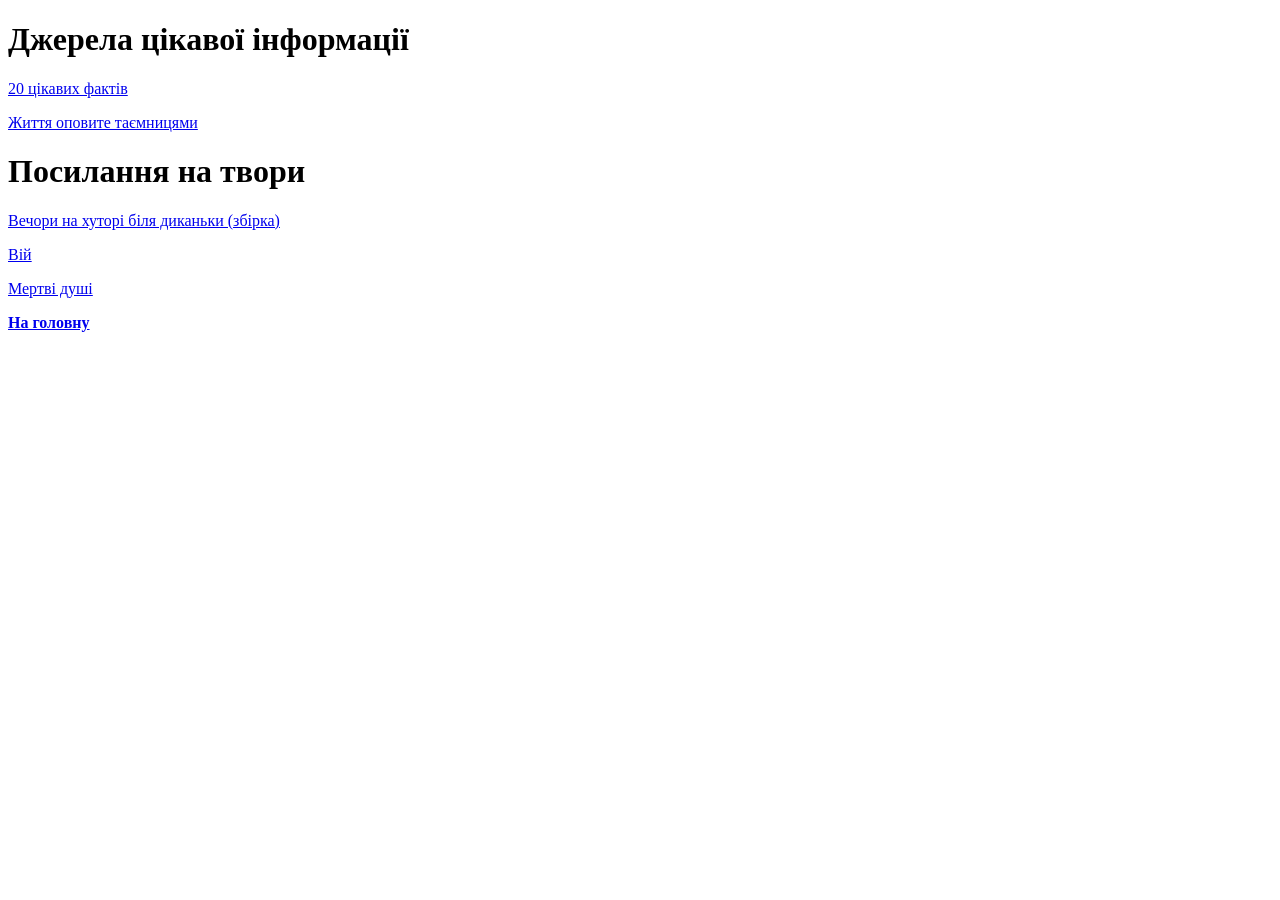
==== Pages/contact.html @ f90bd35e "ДЗ:21.1Гоголь" ====
<!DOCTYPE html>
<html>
<head>
	<meta charset="utf-8">
	<meta name="viewport" content="width=device-width, initial-scale=1">
	<title>Контакти/Джерела</title>
<link rel="icon" type="image/x-icon" href="2го.jfif">	
</head>
<body>
<h1>Джерела цікавої інформації</h1>

<a href=" https://dovidka.biz.ua/tsikavi-fakti-pro-mikolu-gogolya/#google_vignette">
20 цікавих фактів
</a>

<p><a href="https://uain.press/blogs/mykola-gogol-zhyttya-opovyte-tayemnytsyamy-1209250">
Життя оповите таємницями
</a></p>
<h1>Посилання на твори</h1>

<a href="https://www.ukrlib.com.ua/world/printit.php?tid=4">
Вечори на хуторі біля диканьки (збірка)
</a>

<p><a href="https://www.ukrlib.com.ua/world/printit.php?tid=14#google_vignette">
Вій
</a></p>

<p><a href="https://www.ukrlib.com.ua/world/printit.php?tid=3">
Мертві душі
</a></p>


<nav>
<a href="../index.html"><b>На головну</b></a>
</nav>
</body>
</html>
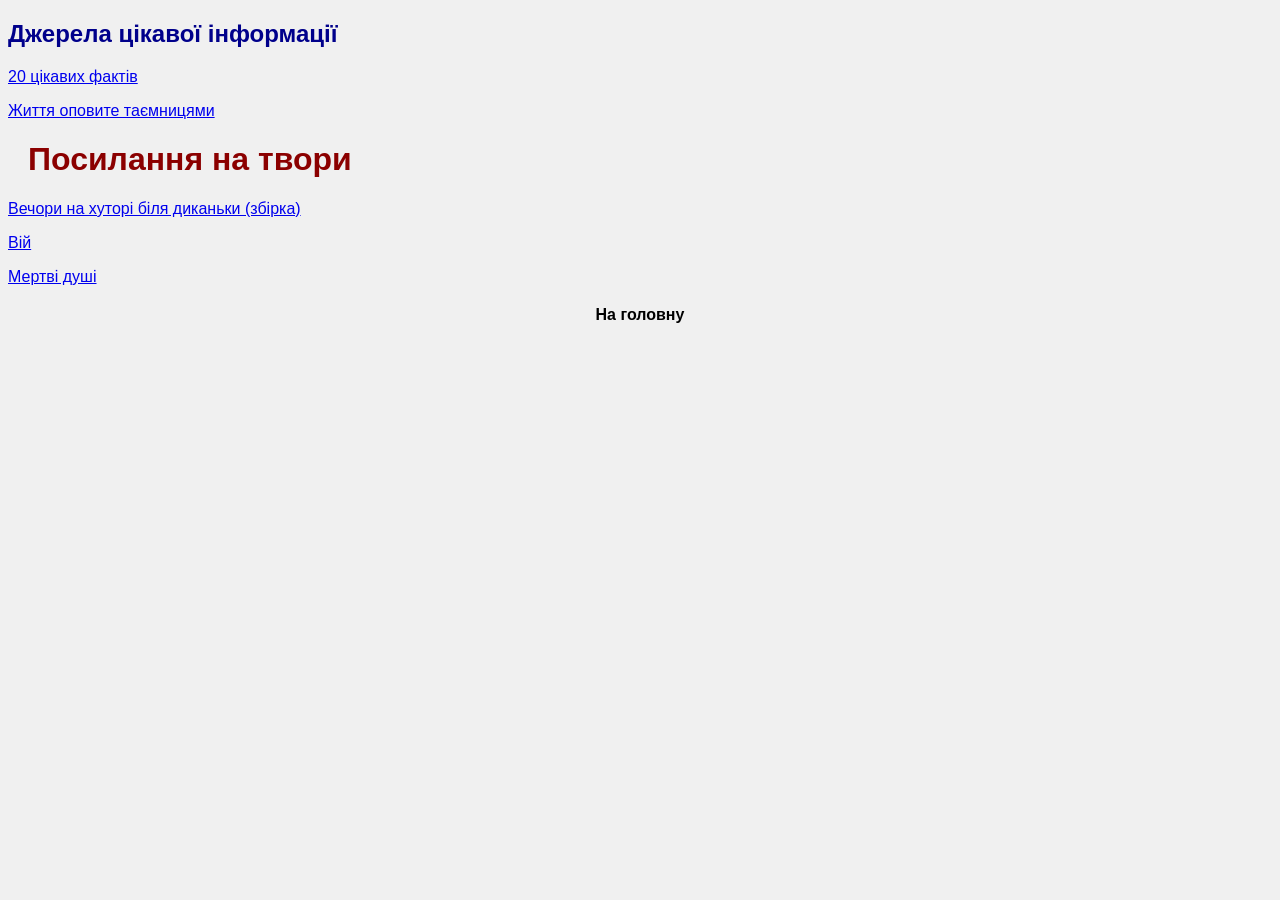
==== commit 8b344c04: "ДЗ: додані стилі до сайту про Гоголя" ====
--- a/Pages/contact.html
+++ b/Pages/contact.html
@@ -4,34 +4,44 @@
 	<meta charset="utf-8">
 	<meta name="viewport" content="width=device-width, initial-scale=1">
 	<title>Контакти/Джерела</title>
-<link rel="icon" type="image/x-icon" href="2го.jfif">	
+<link rel="icon" type="image/x-icon" href="2го.jfif">
+<link rel="stylesheet" href="../style.css">	
 </head>
 <body>
-<h1>Джерела цікавої інформації</h1>
+<header class="header">
 
-<a href=" https://dovidka.biz.ua/tsikavi-fakti-pro-mikolu-gogolya/#google_vignette">
+<section class="contact-info">
+<h1 class="title">Джерела цікавої інформації</h1>
+</header>
+
+<a  class="link" href=" https://dovidka.biz.ua/tsikavi-fakti-pro-mikolu-gogolya/#google_vignette">
 20 цікавих фактів
 </a>
 
-<p><a href="https://uain.press/blogs/mykola-gogol-zhyttya-opovyte-tayemnytsyamy-1209250">
+<p><a class="link" href="https://uain.press/blogs/mykola-gogol-zhyttya-opovyte-tayemnytsyamy-1209250">
 Життя оповите таємницями
 </a></p>
-<h1>Посилання на твори</h1>
 
-<a href="https://www.ukrlib.com.ua/world/printit.php?tid=4">
+</section>
+
+<h1 class="subtitle">Посилання на твори</h1>
+
+<section class="contact-info">
+
+<a class="link"  href="https://www.ukrlib.com.ua/world/printit.php?tid=4">
 Вечори на хуторі біля диканьки (збірка)
 </a>
 
-<p><a href="https://www.ukrlib.com.ua/world/printit.php?tid=14#google_vignette">
+<p><a class="link" href="https://www.ukrlib.com.ua/world/printit.php?tid=14#google_vignette">
 Вій
 </a></p>
 
-<p><a href="https://www.ukrlib.com.ua/world/printit.php?tid=3">
+<p><a class="link" href="https://www.ukrlib.com.ua/world/printit.php?tid=3">
 Мертві душі
 </a></p>
+</section>
 
-
-<nav>
+<nav class="menu">
 <a href="../index.html"><b>На головну</b></a>
 </nav>
 </body>
--- a/style.css
+++ b/style.css
@@ -0,0 +1,54 @@
+body {
+    background-color: #f0f0f0;
+    font-family: Arial, sans-serif;
+}
+
+#main-header {
+    background-color: lightgreen;
+    text-align: center;
+    padding: 20px;
+}
+
+.title {
+    color: darkblue;
+}
+
+.subtitle {
+    color: darkred;
+    margin-left: 20px;
+}
+
+.text {
+    margin-left: 20px;
+}
+
+.list {
+    margin-left: 40px;
+}
+
+.main-photo {
+    width: 300px;
+    display: block;
+    margin: 20px auto;
+    border: 2px solid black;
+}
+
+.menu {
+    text-align: center;
+    margin-top: 20px;
+}
+
+.menu a {
+    margin: 10px;
+    text-decoration: none;
+    color: black;
+}
+
+.menu a:hover {
+    color: red;
+}
+.gallery-photo {
+    width: 200px;
+    margin: 10px;
+    border: 2px solid black;
+}
